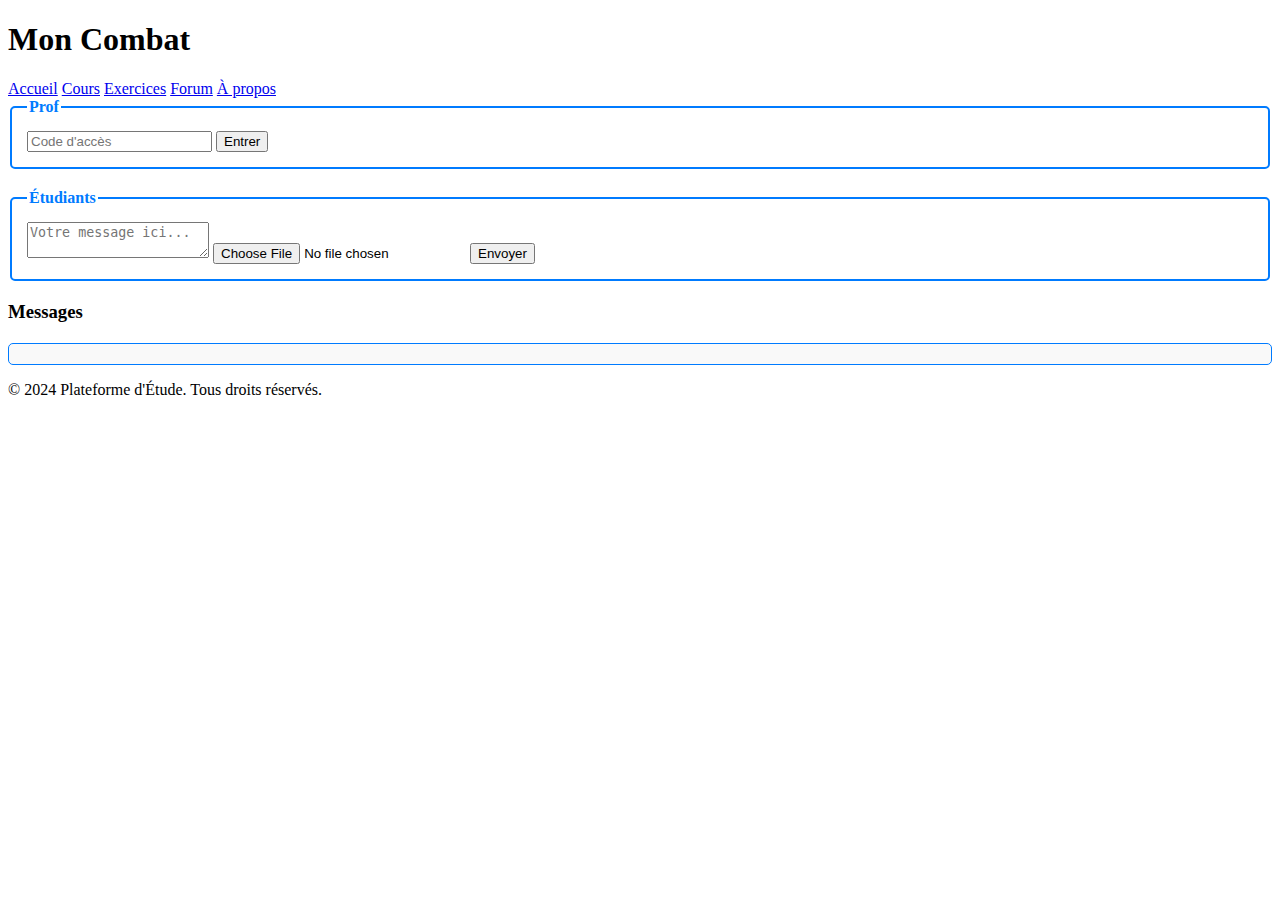
==== forum.html @ c31b59c7 "forum.html" ====
<!DOCTYPE html>
<html lang="fr">
<head>
    <meta charset="UTF-8">
    <meta name="viewport" content="width=device-width, initial-scale=1.0">
    <title>Plateforme d'Étude - Forum</title>
    <link rel="stylesheet" href="style.css">
</head>
<body>

<header>
    <h1>Mon Combat</h1>
    <nav>
        <a href="index.html">Accueil</a>
        <a href="cours.html">Cours</a>
        <a href="exercices.html">Exercices</a>
        <a href="forum.html">Forum</a>
        <a href="A propos.html">À propos</a>
    </nav>
</header>

<div class="container">
    <fieldset>
        <legend>Prof</legend>
        <input type="text" id="code-acces" placeholder="Code d'accès" required>
        <button onclick="verifierCode()">Entrer</button>
        <div id="prof-section" style="display: none;">
            <textarea id="prof-commentaire" placeholder="Votre message ici..."></textarea>
            <input type="file" id="prof-fichier" accept=".pdf,.doc,.docx,.ppt,.pptx,.jpg,.jpeg,.png">
            <button onclick="envoyerProf()">Envoyer</button>
        </div>
    </fieldset>

    <fieldset>
        <legend>Étudiants</legend>
        <div id="etudiants-section">
            <textarea id="etudiant-commentaire" placeholder="Votre message ici..."></textarea>
            <input type="file" id="etudiant-fichier" accept=".pdf,.doc,.docx,.ppt,.pptx,.jpg,.jpeg,.png">
            <button onclick="envoyerEtudiant()">Envoyer</button>
        </div>
    </fieldset>

    <h3>Messages</h3>
    <div id="messages-list"></div>
</div>

<footer>
    <p>&copy; 2024 Plateforme d'Étude. Tous droits réservés.</p>
</footer>

<script>
    const messages = [];

    function verifierCode() {
        const code = document.getElementById('code-acces').value;
        if (code === 'mwise65') {
            document.getElementById('prof-section').style.display = 'block';
            document.getElementById('code-acces').value = '';
        } else {
            alert('Code d\'accès incorrect !');
        }
    }

    function envoyerProf() {
        const commentaire = document.getElementById('prof-commentaire').value;
        const fichierInput = document.getElementById('prof-fichier');
        const fichierData = fichierInput.files.length > 0 ? fichierInput.files[0] : null;

        const message = { auteur: 'Prof', texte: commentaire, fichier: fichierData ? URL.createObjectURL(fichierData) : null, nomFichier: fichierData ? fichierData.name : null };
        messages.push(message);
        afficherMessages();
        resetProfForm();
    }

    function envoyerEtudiant() {
        const commentaire = document.getElementById('etudiant-commentaire').value;
        const fichierInput = document.getElementById('etudiant-fichier');
        const fichierData = fichierInput.files.length > 0 ? fichierInput.files[0] : null;

        const message = { auteur: 'Étudiant', texte: commentaire, fichier: fichierData ? URL.createObjectURL(fichierData) : null, nomFichier: fichierData ? fichierData.name : null };
        messages.push(message);
        afficherMessages();
        resetEtudiantForm();
    }

    function afficherMessages() {
        const messagesList = document.getElementById('messages-list');
        messagesList.innerHTML = '';
        messages.forEach((message) => {
            const div = document.createElement('div');
            div.innerHTML = `<strong>${message.auteur}:</strong> <p>${message.texte}</p>`;
            if (message.fichier) {
                const lien = document.createElement('a');
                lien.href = message.fichier;
                lien.download = message.nomFichier;
                lien.textContent = ' (Télécharger le fichier)';
                div.appendChild(lien);
            }
            messagesList.appendChild(div);
        });
    }

    function resetProfForm() {
        document.getElementById('prof-commentaire').value = '';
        document.getElementById('prof-fichier').value = '';
    }

    function resetEtudiantForm() {
        document.getElementById('etudiant-commentaire').value = '';
        document.getElementById('etudiant-fichier').value = '';
    }
</script>

<style>
    fieldset {
        border: 2px solid #007BFF;
        border-radius: 5px;
        padding: 15px;
        margin-bottom: 20px;
    }

    legend {
        font-weight: bold;
        color: #007BFF;
    }

    #messages-list {
        margin-top: 20px;
        padding: 10px;
        border: 1px solid #007BFF;
        border-radius: 5px;
        background-color: #f9f9f9;
    }

    #messages-list div {
        margin: 10px 0;
    }
</style>

</body>
</html>
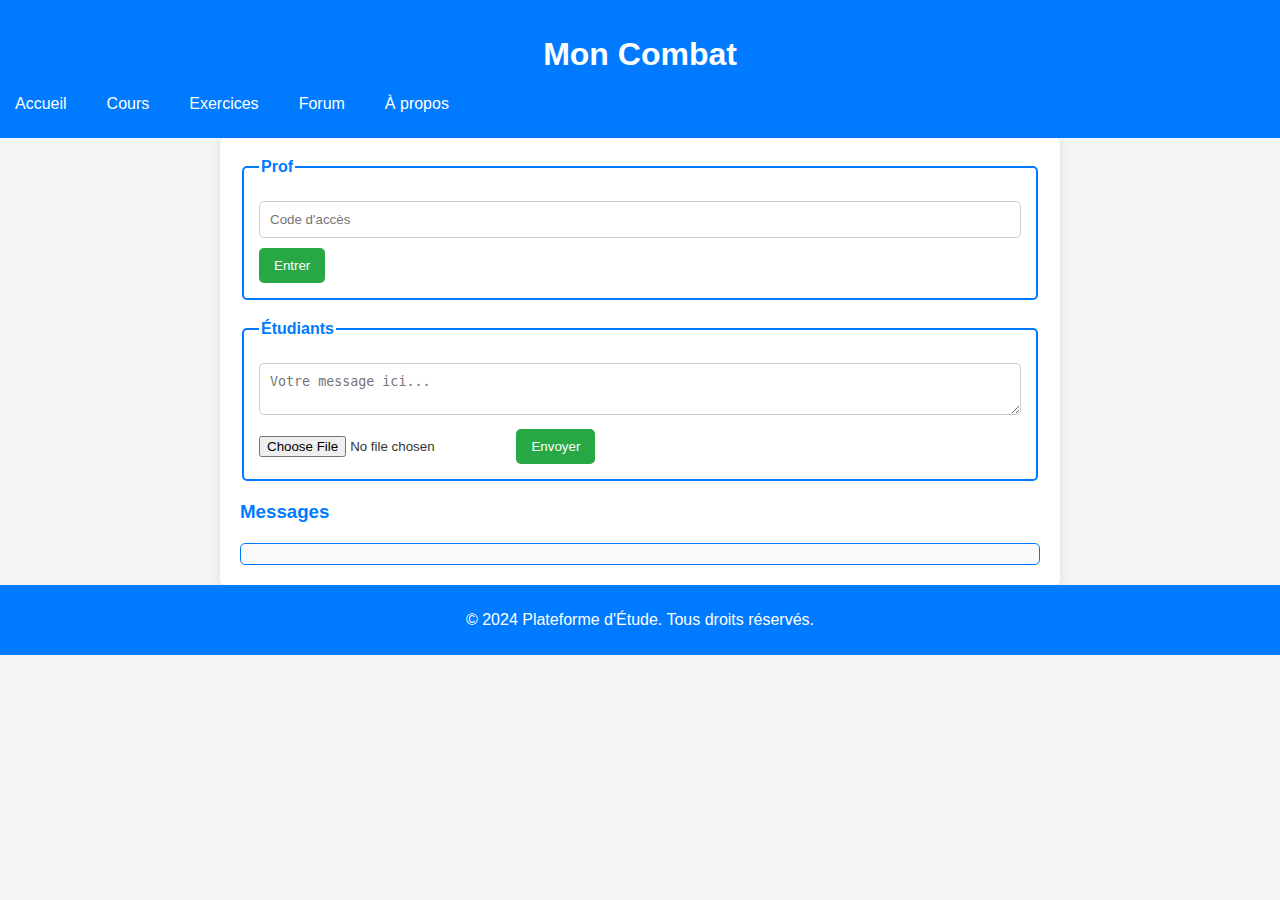
==== commit 2973f495: "forum.html" ====
--- a/forum.html
+++ b/forum.html
@@ -49,7 +49,7 @@
 </footer>
 
 <script>
-    const messages = [];
+    const messages = JSON.parse(sessionStorage.getItem('messages')) || [];
 
     function verifierCode() {
         const code = document.getElementById('code-acces').value;
@@ -68,6 +68,7 @@
 
         const message = { auteur: 'Prof', texte: commentaire, fichier: fichierData ? URL.createObjectURL(fichierData) : null, nomFichier: fichierData ? fichierData.name : null };
         messages.push(message);
+        sessionStorage.setItem('messages', JSON.stringify(messages));
         afficherMessages();
         resetProfForm();
     }
@@ -79,6 +80,7 @@
 
         const message = { auteur: 'Étudiant', texte: commentaire, fichier: fichierData ? URL.createObjectURL(fichierData) : null, nomFichier: fichierData ? fichierData.name : null };
         messages.push(message);
+        sessionStorage.setItem('messages', JSON.stringify(messages));
         afficherMessages();
         resetEtudiantForm();
     }
@@ -109,6 +111,9 @@
         document.getElementById('etudiant-commentaire').value = '';
         document.getElementById('etudiant-fichier').value = '';
     }
+
+    // Afficher les messages lors du chargement de la page
+    afficherMessages();
 </script>
 
 <style>
--- a/style.css
+++ b/style.css
@@ -0,0 +1,118 @@
+/* Styles de base */
+body {
+    font-family: Arial, sans-serif;
+    margin: 0;
+    padding: 0;
+    background-color: #f4f4f4;
+    color: #333;
+}
+
+#main-nav{
+    margin-left:2rem;
+    gap:1rem;
+        }
+
+header {
+    background: #007BFF;
+    color: white;
+    padding: 15px 0;
+    text-align: center;
+}
+
+#role{
+    width:200px;
+}
+
+nav {
+    display:flex;
+    gap:10px;
+    margin: 10px 0;
+}
+main-nav a{
+    display: flex;
+}
+
+
+nav a {
+    margin: 0 15px;
+    color: white;
+    text-decoration: none;
+    transition: color 0.3s;
+}
+
+nav a:hover {
+    color: #ffdd57;
+}
+
+.container {
+    max-width: 800px;
+    margin: auto;
+    padding: 20px;
+    background: white;
+    border-radius: 5px;
+    box-shadow: 0 2px 10px rgba(0, 0, 0, 0.1);
+}
+
+h2, h3 {
+    color: #007BFF;
+}
+
+footer {
+    text-align: center;
+    padding: 10px 0;
+    background: #007BFF;
+    color: white;
+    position: relative;
+    bottom: 0;
+    width: 100%;
+}
+
+input[type="text"],
+input[type="email"],
+textarea {
+    width: 100%;
+    padding: 10px;
+    margin: 10px 0;
+    border: 1px solid #ccc;
+    border-radius: 5px;
+    box-sizing: border-box;
+}
+
+button {
+    background-color: #28a745;
+    color: white;
+    border: none;
+    padding: 10px 15px;
+    border-radius: 5px;
+    cursor: pointer;
+}
+
+button:hover {
+    background-color: #218838;
+}
+
+ul {
+    list-style-type: none;
+    padding: 0;
+}
+
+ul li {
+    padding: 10px;
+    border-bottom: 1px solid #ddd;
+}
+
+ul li:last-child {
+    border-bottom: none;
+}
+
+/* Responsive */
+@media (max-width: 600px) {
+    nav a {
+        display: block;
+        margin: 5px 0;
+    }
+
+    .container {
+        padding: 15px;
+    }
+}
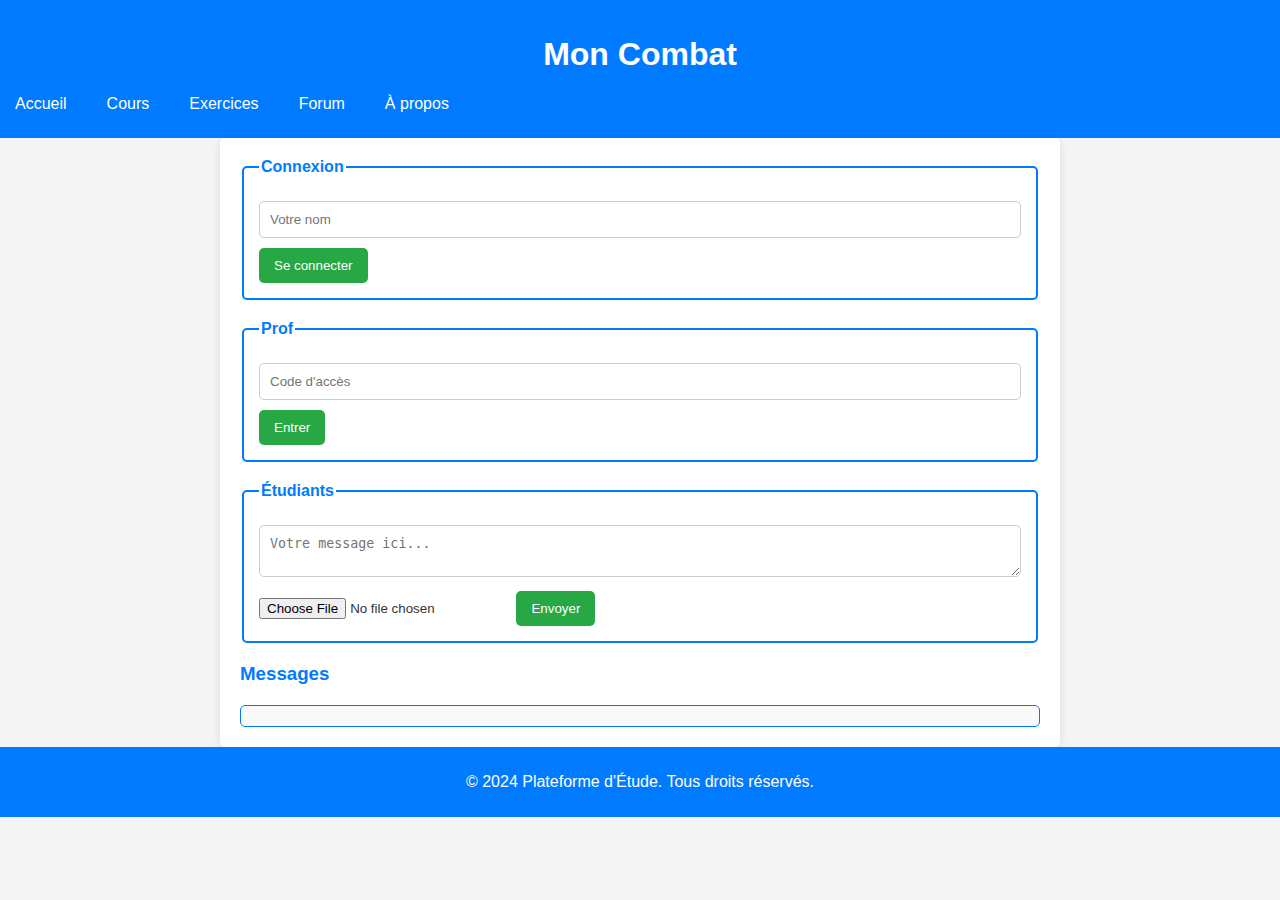
==== commit 665b5ea3: "forum.html" ====
--- a/forum.html
+++ b/forum.html
@@ -20,6 +20,15 @@
 </header>
 
 <div class="container">
+    <fieldset>
+        <legend>Connexion</legend>
+        <input type="text" id="username" placeholder="Votre nom" required>
+        <button onclick="connecter()">Se connecter</button>
+        <div id="user-status" style="display: none;">
+            <span id="status-indicator" style="color: green;">•</span> <span id="user-name"></span>
+        </div>
+    </fieldset>
+
     <fieldset>
         <legend>Prof</legend>
         <input type="text" id="code-acces" placeholder="Code d'accès" required>
@@ -49,7 +58,22 @@
 </footer>
 
 <script>
-    const messages = JSON.parse(sessionStorage.getItem('messages')) || [];
+    const messages = JSON.parse(localStorage.getItem('messages')) || [];
+    let currentUser = null;
+
+    function connecter() {
+        const usernameInput = document.getElementById('username');
+        currentUser = usernameInput.value;
+        if (currentUser) {
+            document.getElementById('user-name').textContent = currentUser;
+            document.getElementById('user-status').style.display = 'inline';
+            document.getElementById('username').value = '';
+            afficherMessages();
+            setInterval(() => {
+                document.getElementById('status-indicator').style.color = 'green'; // point vert
+            }, 1000);
+        }
+    }
 
     function verifierCode() {
         const code = document.getElementById('code-acces').value;
@@ -68,7 +92,7 @@
 
         const message = { auteur: 'Prof', texte: commentaire, fichier: fichierData ? URL.createObjectURL(fichierData) : null, nomFichier: fichierData ? fichierData.name : null };
         messages.push(message);
-        sessionStorage.setItem('messages', JSON.stringify(messages));
+        localStorage.setItem('messages', JSON.stringify(messages));
         afficherMessages();
         resetProfForm();
     }
@@ -78,9 +102,9 @@
         const fichierInput = document.getElementById('etudiant-fichier');
         const fichierData = fichierInput.files.length > 0 ? fichierInput.files[0] : null;
 
-        const message = { auteur: 'Étudiant', texte: commentaire, fichier: fichierData ? URL.createObjectURL(fichierData) : null, nomFichier: fichierData ? fichierData.name : null };
+        const message = { auteur: currentUser || 'Étudiant', texte: commentaire, fichier: fichierData ? URL.createObjectURL(fichierData) : null, nomFichier: fichierData ? fichierData.name : null };
         messages.push(message);
-        sessionStorage.setItem('messages', JSON.stringify(messages));
+        localStorage.setItem('messages', JSON.stringify(messages));
         afficherMessages();
         resetEtudiantForm();
     }
@@ -140,6 +164,10 @@
     #messages-list div {
         margin: 10px 0;
     }
+
+    #user-status {
+        font-weight: bold;
+    }
 </style>
 
 </body>
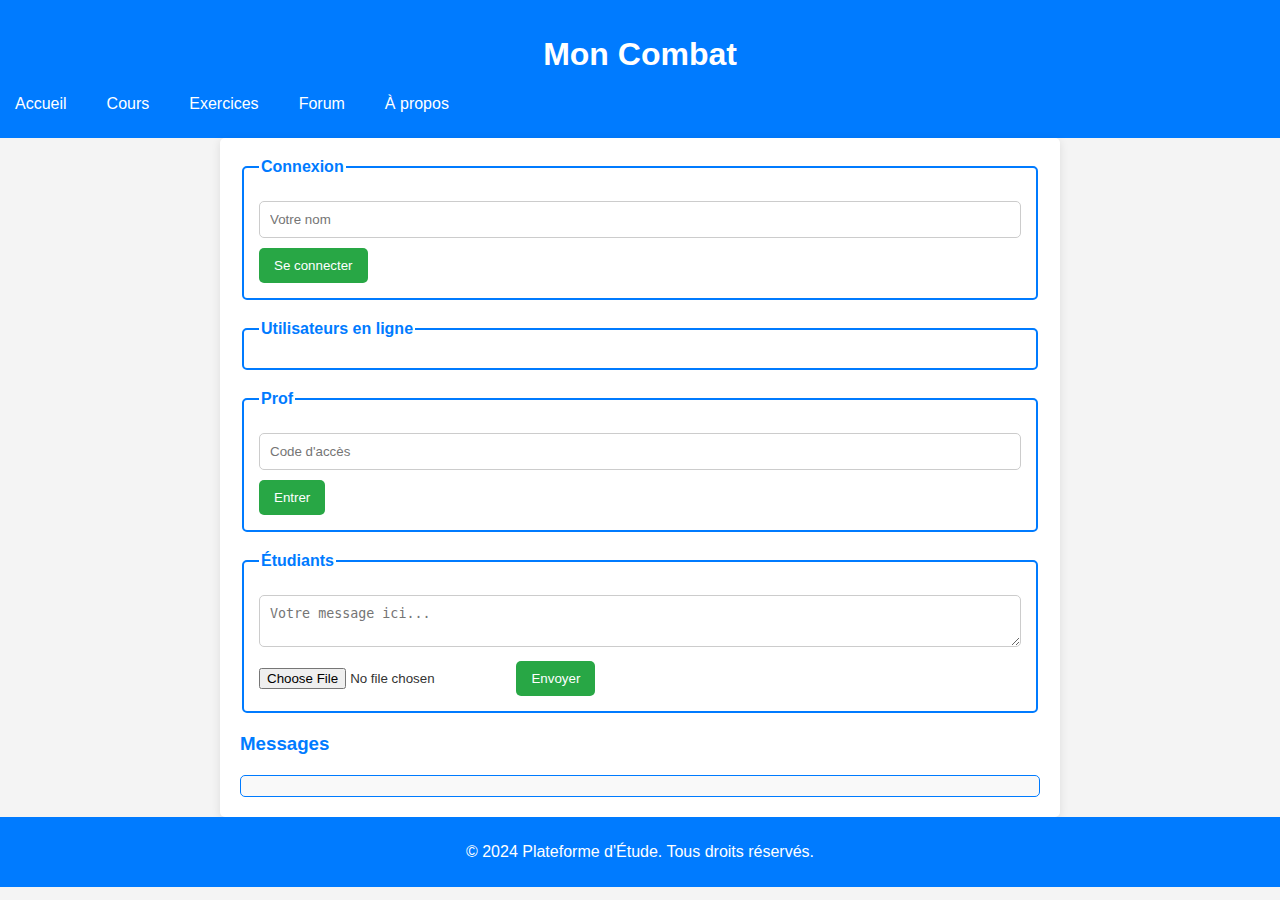
==== commit 86d39e94: "forum.html" ====
--- a/forum.html
+++ b/forum.html
@@ -30,6 +30,11 @@
     </fieldset>
 
     <fieldset>
+        <legend>Utilisateurs en ligne</legend>
+        <div id="online-users"></div>
+    </fieldset>
+
+    <fieldset>
         <legend>Prof</legend>
         <input type="text" id="code-acces" placeholder="Code d'accès" required>
         <button onclick="verifierCode()">Entrer</button>
@@ -59,6 +64,7 @@
 
 <script>
     const messages = JSON.parse(localStorage.getItem('messages')) || [];
+    const onlineUsers = JSON.parse(localStorage.getItem('onlineUsers')) || [];
     let currentUser = null;
 
     function connecter() {
@@ -69,9 +75,8 @@
             document.getElementById('user-status').style.display = 'inline';
             document.getElementById('username').value = '';
             afficherMessages();
-            setInterval(() => {
-                document.getElementById('status-indicator').style.color = 'green'; // point vert
-            }, 1000);
+            mettreAJourUtilisateursEnLigne();
+            setInterval(mettreAJourUtilisateursEnLigne, 5000); // Mettre à jour toutes les 5 secondes
         }
     }
 
@@ -126,6 +131,25 @@
         });
     }
 
+    function mettreAJourUtilisateursEnLigne() {
+        if (currentUser) {
+            onlineUsers.push(currentUser);
+            localStorage.setItem('onlineUsers', JSON.stringify(onlineUsers));
+            afficherUtilisateursEnLigne();
+        }
+    }
+
+    function afficherUtilisateursEnLigne() {
+        const onlineUsersList = document.getElementById('online-users');
+        onlineUsersList.innerHTML = '';
+        const uniqueUsers = Array.from(new Set(onlineUsers)); // Supprimer les doublons
+        uniqueUsers.forEach(user => {
+            const div = document.createElement('div');
+            div.innerHTML = `<span style="color: green;">•</span> ${user}`;
+            onlineUsersList.appendChild(div);
+        });
+    }
+
     function resetProfForm() {
         document.getElementById('prof-commentaire').value = '';
         document.getElementById('prof-fichier').value = '';
@@ -136,8 +160,9 @@
         document.getElementById('etudiant-fichier').value = '';
     }
 
-    // Afficher les messages lors du chargement de la page
+    // Afficher les messages et les utilisateurs en ligne lors du chargement de la page
     afficherMessages();
+    afficherUtilisateursEnLigne();
 </script>
 
 <style>
